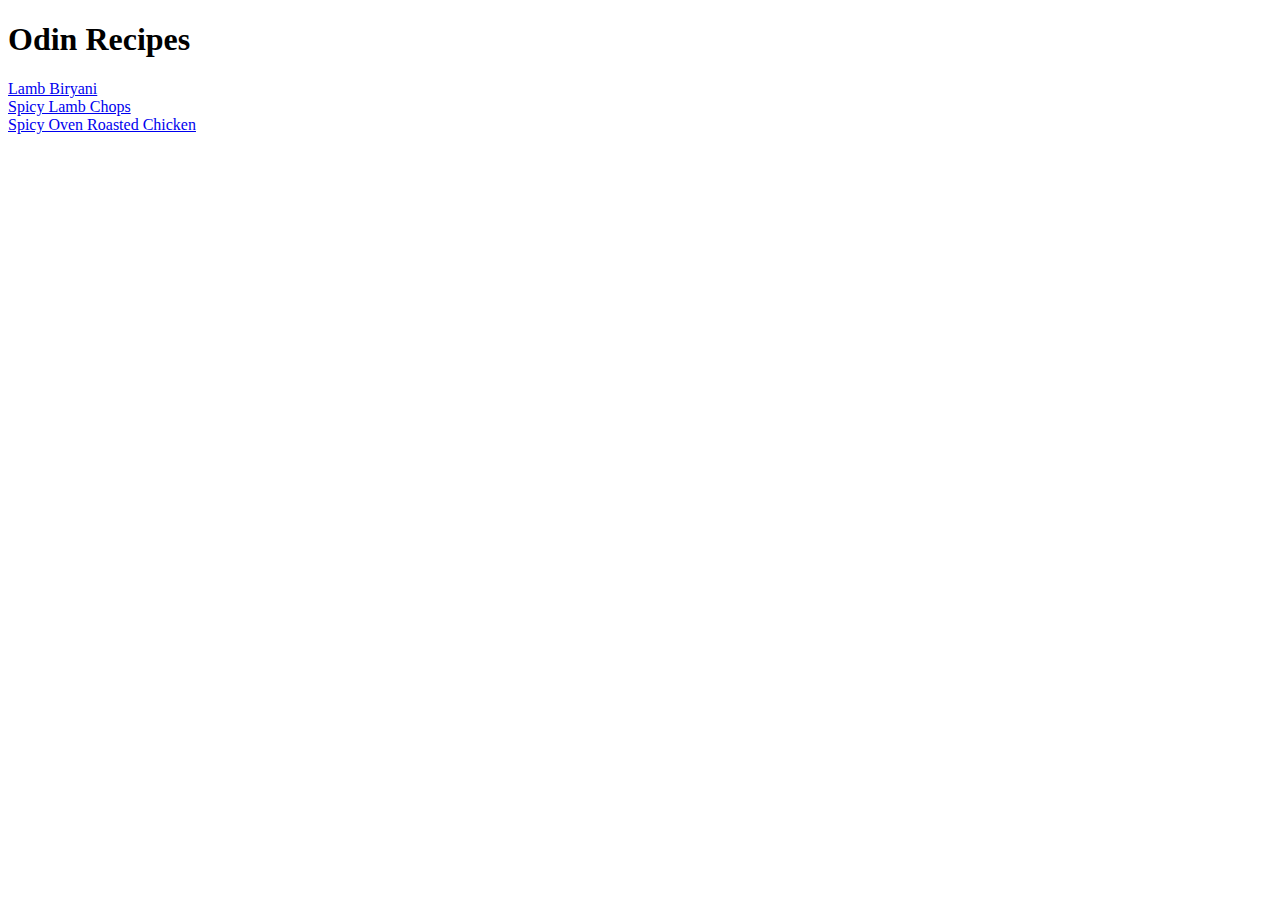
==== index.html @ 584269dc "index.html" ====
<!DOCTYPE html>
<html lang="en">
  <head>
    <meta charset="UTF-8" />
    <meta name="viewport" content="width=device-width, initial-scale=1.0" />
    <title>Odin Recipes</title>
  </head>
  <body>
    <h1>Odin Recipes</h1>
    <ul> </ul>
    <li> <a href="./recipes/lamb-biryani.html">Lamb Biryani</a></li>
    <li><a href="./recipes/spicy-lamb-chops.html">Spicy Lamb Chops</a></li>
    <li><a href="./recipes/spicy-oven-roasted-chicken.html"
      >Spicy Oven Roasted Chicken</a
    ></li>
  </ul>
  </body>
</html>
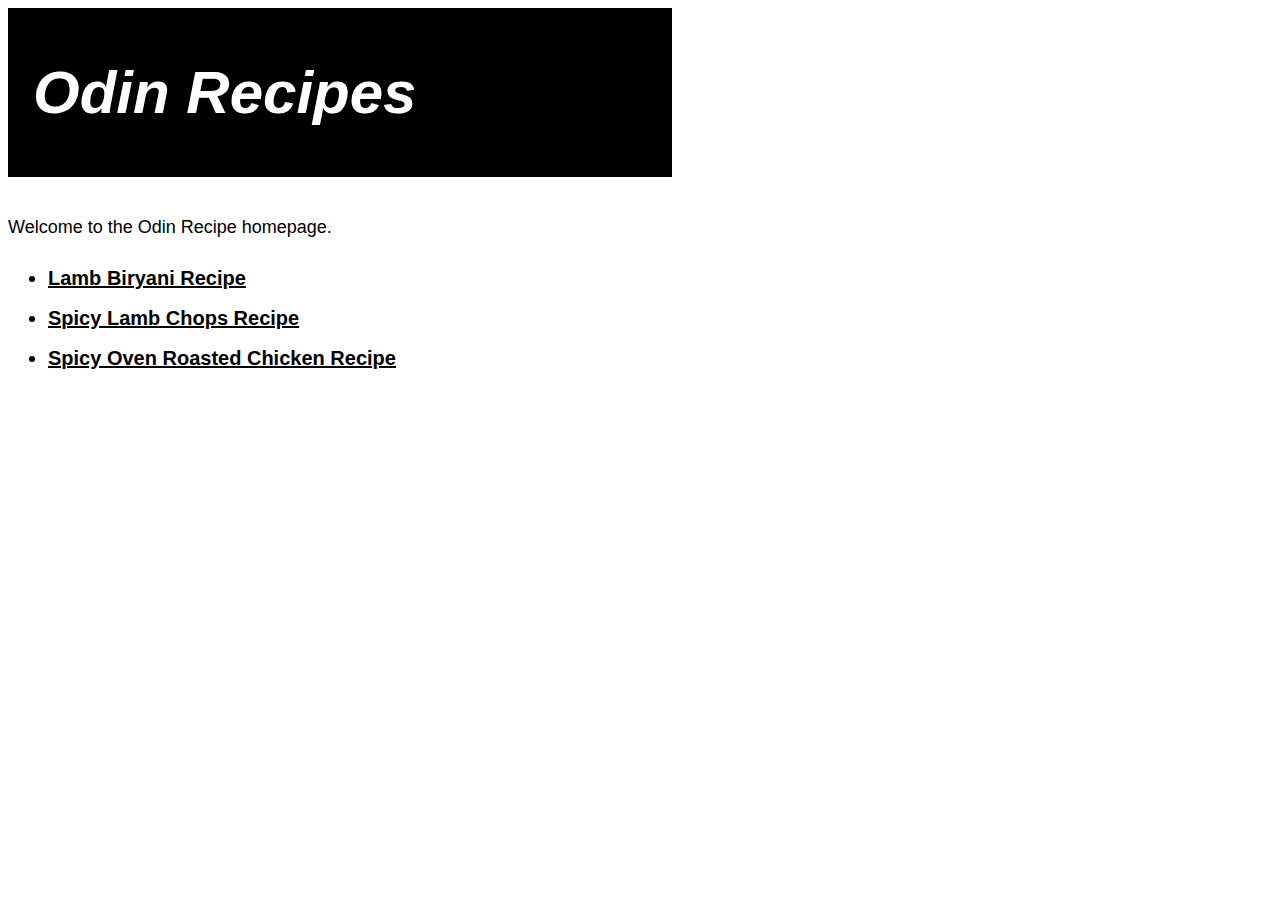
==== commit e6779cb5: "first attempt at styling index.html and recipe html pages. Slightly modified style.css in recipe dir" ====
--- a/index.html
+++ b/index.html
@@ -1,18 +1,27 @@
+<!-- index.html -->
 <!DOCTYPE html>
 <html lang="en">
   <head>
     <meta charset="UTF-8" />
     <meta name="viewport" content="width=device-width, initial-scale=1.0" />
+    <link rel="stylesheet" href="./style.css" />
     <title>Odin Recipes</title>
   </head>
   <body>
-    <h1>Odin Recipes</h1>
-    <ul> </ul>
-    <li> <a href="./recipes/lamb-biryani.html">Lamb Biryani</a></li>
-    <li><a href="./recipes/spicy-lamb-chops.html">Spicy Lamb Chops</a></li>
-    <li><a href="./recipes/spicy-oven-roasted-chicken.html"
-      >Spicy Oven Roasted Chicken</a
-    ></li>
-  </ul>
+    <h1 id="heading-one">Odin Recipes</h1>
+    <div>
+      <p>Welcome to the Odin Recipe homepage.</p>
+      <ul>
+        <li><a href="./recipes/lamb-biryani.html">Lamb Biryani Recipe</a></li>
+        <li>
+          <a href="./recipes/spicy-lamb-chops.html">Spicy Lamb Chops Recipe</a>
+        </li>
+        <li>
+          <a href="./recipes/spicy-oven-roasted-chicken.html"
+            >Spicy Oven Roasted Chicken Recipe</a
+          >
+        </li>
+      </ul>
+    </div>
   </body>
 </html>
--- a/style.css
+++ b/style.css
@@ -0,0 +1,41 @@
+/* style.css for index.html */
+
+body {
+  font-family: Verdana, Geneva, Tahoma, sans-serif;
+  color: black;
+  background-color: white;
+  font-size: 18px;
+  padding-right: 600px;
+}
+
+#heading-one {
+  font-size: 60px;
+  font-style: italic;
+  font-family: "Gill Sans", "Gill Sans MT", Calibri, "Trebuchet MS", sans-serif;
+  color: #ffffff;
+  background-color: black;
+  padding-top: 50px;
+  padding-bottom: 50px;
+  padding-left: 25px;
+  margin-top: 0px;
+}
+
+ul {
+  font-size: 20px;
+  line-height: 40px;
+  font-weight: bolder;
+}
+
+div li:hover {
+  color: #ffeca1;
+  font-size: 20.5px;
+  opacity: 80%;
+}
+
+a {
+  color: black;
+}
+
+a:hover {
+  color: #ffcd04;
+}
